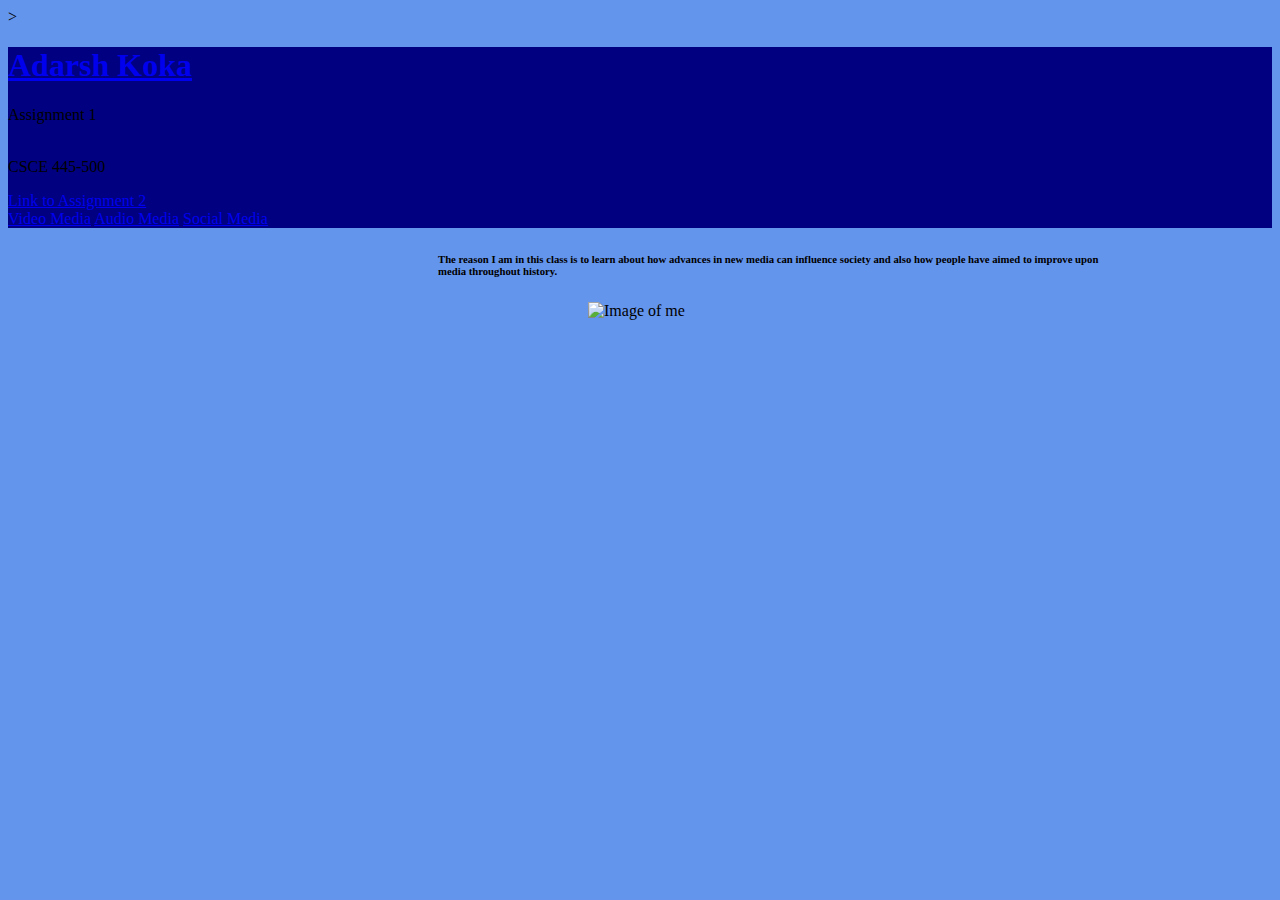
==== index.html @ ec51f71d "initial commit" ====
<!DOCTYPE html>

<!-- adapted from https://github.com/poole/hyde -->

<html lang="en-us">

    <head>

        <meta http-equiv="Content-Type" content="text/html; charset=utf-8"/>
        <meta http-equiv="X-UA-Compatible" content="IE=edge"/>
        <meta name="viewport" content="width=device-width,initial-scale=1.0"/>

        <meta property="og:title" content="Assignment 1"/>
        <meta property="og:url" content="https://adarshkoka.github.io/"/>

        <link href="poole.css" rel="stylesheet"/>
        <link href="syntax.css" rel="stylesheet"/>
        <link href="hyde.css" rel="stylesheet"/>
        <link href="styles.css" rel="stylesheet"/>
		<link href="https://fonts.googleapis.com/css?family=PT+Sans:400,400italic,700|Abril+Fatface" rel="stylesheet"/>
        <link href="https://maxcdn.bootstrapcdn.com/font-awesome/4.6.3/css/font-awesome.min.css" rel="stylesheet"/>

        <title>
            
                CSCE 445 - Adarsh Koka
            
        </title>

    </head>

    <body class="theme-base-08" style="background-color:cornflowerblue;">>
        <div class="sidebar" style="background-color:navy;">
            <div class="container">
			
			<div class="sidebar-about">
                    <h1>
                        <a href="index.html">Adarsh Koka</a>
                    </h1>
                    <p class="lead">Assignment 1</p>
                    <p>
                        <br/>
                        CSCE 445-500
                    </p>
					<a href="https://www.assignment2adarshkoka.github.io">Link to Assignment 2</a>

                </div>
  
                <nav class="sidebar-nav">
						
						
						<a class="sidebar-nav-item" href="video.html">Video Media</a>
                    
                        
                        <a class="sidebar-nav-item" href="audio.html">Audio Media</a>
                    
                        
                        <a class="sidebar-nav-item" href="socialmedia.html">Social Media</a>
                    

                </nav>

            </div>
        </div>

        <div style="margin-left:430px; margin-right:150px;"> 
            <div class="page">
                <h6 id="description">The reason I am in this class is to learn about how advances in new media can influence society and also how people have aimed to improve upon media throughout history.</h6>
			
			<p></p>
            <div style="margin-left:150px;">
				<img src="me.jpg" alt="Image of me" height="367">
			</div>
			</div>
        </div>


    </body>

</html>
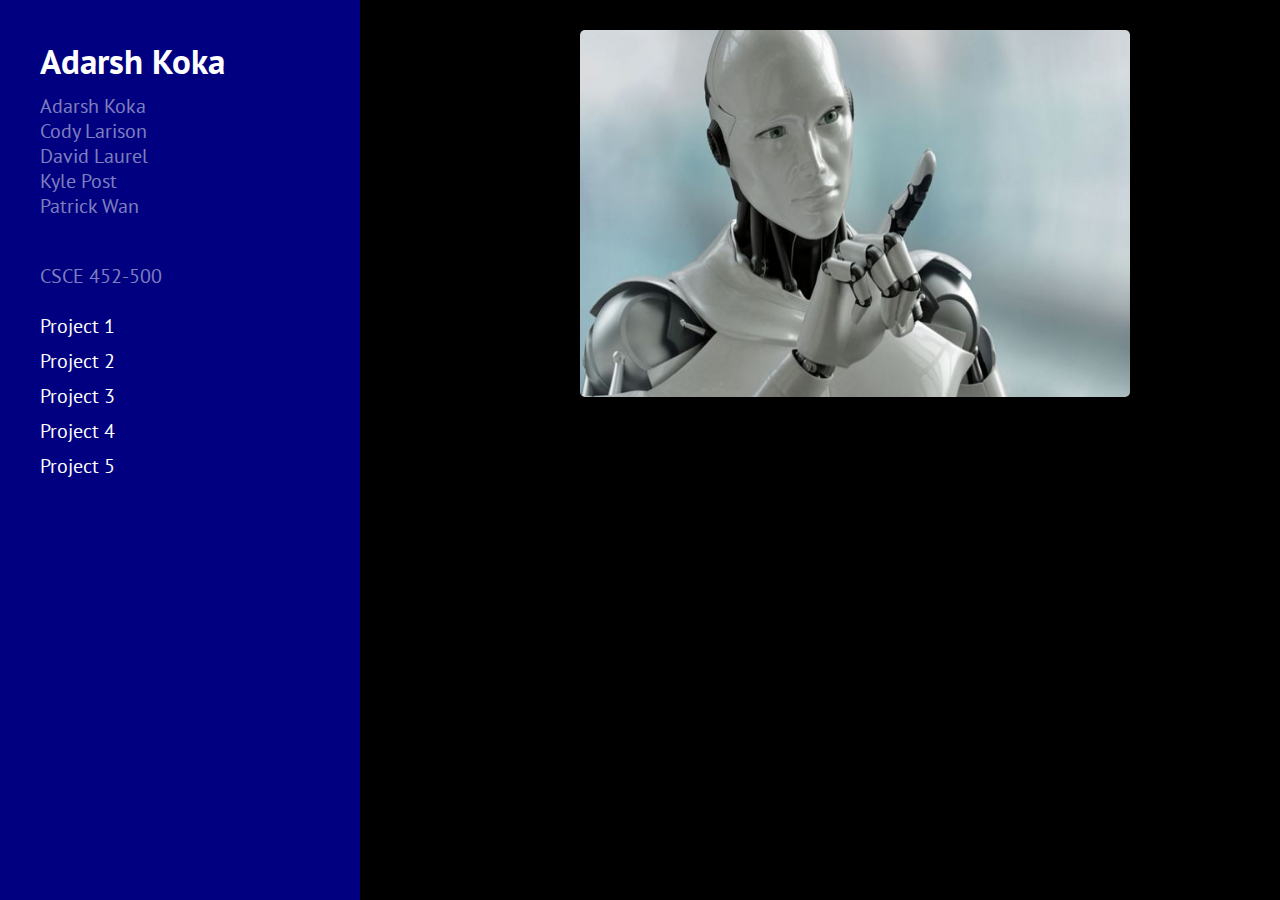
==== commit 6265c6f4: "setup 1" ====
--- a/index.html
+++ b/index.html
@@ -11,8 +11,8 @@
         <meta http-equiv="X-UA-Compatible" content="IE=edge"/>
         <meta name="viewport" content="width=device-width,initial-scale=1.0"/>
 
-        <meta property="og:title" content="Assignment 1"/>
-        <meta property="og:url" content="https://adarshkoka.github.io/"/>
+        <meta property="og:title" content="CSCE 452"/>
+        <meta property="og:url" content="https://adarshkoka.github.io/csce452robotics/"/>
 
         <link href="poole.css" rel="stylesheet"/>
         <link href="syntax.css" rel="stylesheet"/>
@@ -22,14 +22,12 @@
         <link href="https://maxcdn.bootstrapcdn.com/font-awesome/4.6.3/css/font-awesome.min.css" rel="stylesheet"/>
 
         <title>
-            
-                CSCE 445 - Adarsh Koka
-            
+                CSCE 452
         </title>
 
     </head>
 
-    <body class="theme-base-08" style="background-color:cornflowerblue;">>
+    <body class="theme-base-08" style="background-color:black;">>
         <div class="sidebar" style="background-color:navy;">
             <div class="container">
 			
@@ -37,25 +35,32 @@
                     <h1>
                         <a href="index.html">Adarsh Koka</a>
                     </h1>
-                    <p class="lead">Assignment 1</p>
+						<p>
+						Adarsh Koka<br />
+						Cody Larison<br />
+						David Laurel<br />
+						Kyle Post<br />
+						Patrick Wan<br />
+						</p>
+
                     <p>
                         <br/>
-                        CSCE 445-500
+                        CSCE 452-500
                     </p>
-					<a href="https://www.assignment2adarshkoka.github.io">Link to Assignment 2</a>
-
                 </div>
   
                 <nav class="sidebar-nav">
 						
 						
-						<a class="sidebar-nav-item" href="video.html">Video Media</a>
+						<a class="sidebar-nav-item" href="project1.html">Project 1</a>
                     
-                        
-                        <a class="sidebar-nav-item" href="audio.html">Audio Media</a>
-                    
-                        
-                        <a class="sidebar-nav-item" href="socialmedia.html">Social Media</a>
+						<a class="sidebar-nav-item" href="project2.html">Project 2</a>
+						
+						<a class="sidebar-nav-item" href="project3.html">Project 3</a>
+						
+						<a class="sidebar-nav-item" href="project4.html">Project 4</a>
+						
+						<a class="sidebar-nav-item" href="project5.html">Project 5</a>
                     
 
                 </nav>
@@ -65,11 +70,9 @@
 
         <div style="margin-left:430px; margin-right:150px;"> 
             <div class="page">
-                <h6 id="description">The reason I am in this class is to learn about how advances in new media can influence society and also how people have aimed to improve upon media throughout history.</h6>
 			
-			<p></p>
             <div style="margin-left:150px;">
-				<img src="me.jpg" alt="Image of me" height="367">
+				<img src="robot.jpg" alt="Image of me" height="367">
 			</div>
 			</div>
         </div>
--- a/poole.css
+++ b/poole.css
@@ -0,0 +1,430 @@
+/*
+ *                        ___
+ *                       /\_ \
+ *  _____     ___     ___\//\ \      __
+ * /\ '__`\  / __`\  / __`\\ \ \   /'__`\
+ * \ \ \_\ \/\ \_\ \/\ \_\ \\_\ \_/\  __/
+ *  \ \ ,__/\ \____/\ \____//\____\ \____\
+ *   \ \ \/  \/___/  \/___/ \/____/\/____/
+ *    \ \_\
+ *     \/_/
+ *
+ * Designed, built, and released under MIT license by @mdo. Learn more at
+ * https://github.com/poole/poole.
+ */
+
+
+/*
+ * Contents
+ *
+ * Body resets
+ * Custom type
+ * Messages
+ * Container
+ * Masthead
+ * Posts and pages
+ * Pagination
+ * Reverse layout
+ * Themes
+ */
+
+
+/*
+ * Body resets
+ *
+ * Update the foundational and global aspects of the page.
+ */
+
+* {
+  -webkit-box-sizing: border-box;
+     -moz-box-sizing: border-box;
+          box-sizing: border-box;
+}
+
+html,
+body {
+  margin: 0;
+  padding: 0;
+}
+
+html {
+  font-family: "Helvetica Neue", Helvetica, Arial, sans-serif;
+  font-size: 16px;
+  line-height: 1.5;
+}
+@media (min-width: 38em) {
+  html {
+    font-size: 20px;
+  }
+}
+
+body {
+  color: #515151;
+  background-color: #fff;
+  -webkit-text-size-adjust: 100%;
+      -ms-text-size-adjust: 100%;
+}
+
+/* No `:visited` state is required by default (browsers will use `a`) */
+a {
+  color: #268bd2;
+  text-decoration: none;
+}
+a strong {
+  color: inherit;
+}
+/* `:focus` is linked to `:hover` for basic accessibility */
+a:hover,
+a:focus {
+  text-decoration: underline;
+}
+
+/* Headings */
+h1, h2, h3, h4, h5, h6 {
+  margin-bottom: .5rem;
+  font-weight: bold;
+  line-height: 1.25;
+  color: #313131;
+  text-rendering: optimizeLegibility;
+}
+h1 {
+  font-size: 2rem;
+}
+h2 {
+  margin-top: 1rem;
+  font-size: 1.5rem;
+}
+h3 {
+  margin-top: 1.5rem;
+  font-size: 1.25rem;
+}
+h4, h5, h6 {
+  margin-top: 1rem;
+  font-size: 1rem;
+}
+
+/* Body text */
+p {
+  margin-top: 0;
+  margin-bottom: 1rem;
+}
+
+strong {
+  color: #303030;
+}
+
+
+/* Lists */
+ul, ol, dl {
+  margin-top: 0;
+  margin-bottom: 1rem;
+}
+
+dt {
+  font-weight: bold;
+}
+dd {
+  margin-bottom: .5rem;
+}
+
+/* Misc */
+hr {
+  position: relative;
+  margin: 1.5rem 0;
+  border: 0;
+  border-top: 1px solid #eee;
+  border-bottom: 1px solid #fff;
+}
+
+abbr {
+  font-size: 85%;
+  font-weight: bold;
+  color: #555;
+  text-transform: uppercase;
+}
+abbr[title] {
+  cursor: help;
+  border-bottom: 1px dotted #e5e5e5;
+}
+
+/* Code */
+code,
+pre {
+  font-family: Menlo, Monaco, "Courier New", monospace;
+}
+code {
+  padding: .25em .5em;
+  font-size: 85%;
+  color: #bf616a;
+  background-color: #f9f9f9;
+  border-radius: 3px;
+}
+pre {
+  display: block;
+  margin-top: 0;
+  margin-bottom: 1rem;
+  padding: 1rem;
+  font-size: .8rem;
+  line-height: 1.4;
+  white-space: pre;
+  white-space: pre-wrap;
+  word-break: break-all;
+  word-wrap: break-word;
+  background-color: #f9f9f9;
+}
+pre code {
+  padding: 0;
+  font-size: 100%;
+  color: inherit;
+  background-color: transparent;
+}
+
+/* Pygments via Jekyll */
+.highlight {
+  margin-bottom: 1rem;
+  border-radius: 4px;
+}
+.highlight pre {
+  margin-bottom: 0;
+}
+
+/* Gist via GitHub Pages */
+.gist .gist-file {
+  font-family: Menlo, Monaco, "Courier New", monospace !important;
+}
+.gist .markdown-body {
+  padding: 15px;
+}
+.gist pre {
+  padding: 0;
+  background-color: transparent;
+}
+.gist .gist-file .gist-data {
+  font-size: .8rem !important;
+  line-height: 1.4;
+}
+.gist code {
+  padding: 0;
+  color: inherit;
+  background-color: transparent;
+  border-radius: 0;
+}
+
+/* Quotes */
+blockquote {
+  padding: .5rem 1rem;
+  margin: .8rem 0;
+  color: #7a7a7a;
+  border-left: .25rem solid #e5e5e5;
+}
+blockquote p:last-child {
+  margin-bottom: 0;
+}
+@media (min-width: 30em) {
+  blockquote {
+    padding-right: 5rem;
+    padding-left: 1.25rem;
+  }
+}
+
+img {
+  display: block;
+  max-width: 100%;
+  margin: 0 0 1rem;
+  border-radius: 5px;
+}
+
+/* Tables */
+table {
+  margin-bottom: 1rem;
+  width: 100%;
+  border: 1px solid #e5e5e5;
+  border-collapse: collapse;
+}
+td,
+th {
+  padding: .25rem .5rem;
+  border: 1px solid #e5e5e5;
+}
+tbody tr:nth-child(odd) td,
+tbody tr:nth-child(odd) th {
+  background-color: #f9f9f9;
+}
+
+
+/*
+ * Custom type
+ *
+ * Extend paragraphs with `.lead` for larger introductory text.
+ */
+
+.lead {
+  font-size: 1.25rem;
+  font-weight: 300;
+}
+
+
+/*
+ * Messages
+ *
+ * Show alert messages to users. You may add it to single elements like a `<p>`,
+ * or to a parent if there are multiple elements to show.
+ */
+
+.message {
+  margin-bottom: 1rem;
+  padding: 1rem;
+  color: #717171;
+  background-color: #f9f9f9;
+}
+
+
+/*
+ * Container
+ *
+ * Center the page content.
+ */
+
+.container {
+  max-width: 38rem;
+  padding-left:  1rem;
+  padding-right: 1rem;
+  margin-left:  auto;
+  margin-right: auto;
+}
+
+
+/*
+ * Masthead
+ *
+ * Super small header above the content for site name and short description.
+ */
+
+.masthead {
+  padding-top:    1rem;
+  padding-bottom: 1rem;
+  margin-bottom: 3rem;
+}
+.masthead-title {
+  margin-top: 0;
+  margin-bottom: 0;
+  color: #505050;
+}
+.masthead-title a {
+  color: #505050;
+}
+.masthead-title small {
+  font-size: 75%;
+  font-weight: 400;
+  color: #c0c0c0;
+  letter-spacing: 0;
+}
+
+
+/*
+ * Posts and pages
+ *
+ * Each post is wrapped in `.post` and is used on default and post layouts. Each
+ * page is wrapped in `.page` and is only used on the page layout.
+ */
+
+.page,
+.post {
+  margin-bottom: 4em;
+}
+
+/* Blog post or page title */
+.page-title,
+.post-title,
+.post-title a {
+  color: #303030;
+}
+.page-title,
+.post-title {
+  margin-top: 0;
+}
+
+/* Meta data line below post title */
+.post-date {
+  display: block;
+  margin-top: -.5rem;
+  margin-bottom: 1rem;
+  color: #9a9a9a;
+}
+
+/* Related posts */
+.related {
+  padding-top: 2rem;
+  padding-bottom: 2rem;
+  border-top: 1px solid #eee;
+}
+.related-posts {
+  padding-left: 0;
+  list-style: none;
+}
+.related-posts h3 {
+  margin-top: 0;
+}
+.related-posts li small {
+  font-size: 75%;
+  color: #999;
+}
+.related-posts li a:hover {
+  color: #268bd2;
+  text-decoration: none;
+}
+.related-posts li a:hover small {
+  color: inherit;
+}
+
+
+/*
+ * Pagination
+ *
+ * Super lightweight (HTML-wise) blog pagination. `span`s are provide for when
+ * there are no more previous or next posts to show.
+ */
+
+.pagination {
+  overflow: hidden; /* clearfix */
+  margin-left: -1rem;
+  margin-right: -1rem;
+  font-family: "PT Sans", Helvetica, Arial, sans-serif;
+  color: #ccc;
+  text-align: center;
+}
+
+/* Pagination items can be `span`s or `a`s */
+.pagination-item {
+  display: block;
+  padding: 1rem;
+  border: 1px solid #eee;
+}
+.pagination-item:first-child {
+  margin-bottom: -1px;
+}
+
+/* Only provide a hover state for linked pagination items */
+a.pagination-item:hover {
+  background-color: #f5f5f5;
+}
+
+@media (min-width: 30em) {
+  .pagination {
+    margin: 3rem 0;
+  }
+  .pagination-item {
+    float: left;
+    width: 50%;
+  }
+  .pagination-item:first-child {
+    margin-bottom: 0;
+    border-top-left-radius:    4px;
+    border-bottom-left-radius: 4px;
+  }
+  .pagination-item:last-child {
+    margin-left: -1px;
+    border-top-right-radius:    4px;
+    border-bottom-right-radius: 4px;
+  }
+}
--- a/syntax.css
+++ b/syntax.css
@@ -0,0 +1,65 @@
+.highlight .hll { background-color: #ffc; }
+.highlight .c { color: #999; } /* Comment */
+.highlight .err { color: #a00; background-color: #faa } /* Error */
+.highlight .k { color: #069; } /* Keyword */
+.highlight .o { color: #555 } /* Operator */
+.highlight .cm { color: #09f; font-style: italic } /* Comment.Multiline */
+.highlight .cp { color: #099 } /* Comment.Preproc */
+.highlight .c1 { color: #999; } /* Comment.Single */
+.highlight .cs { color: #999; } /* Comment.Special */
+.highlight .gd { background-color: #fcc; border: 1px solid #c00 } /* Generic.Deleted */
+.highlight .ge { font-style: italic } /* Generic.Emph */
+.highlight .gr { color: #f00 } /* Generic.Error */
+.highlight .gh { color: #030; } /* Generic.Heading */
+.highlight .gi { background-color: #cfc; border: 1px solid #0c0 } /* Generic.Inserted */
+.highlight .go { color: #aaa } /* Generic.Output */
+.highlight .gp { color: #009; } /* Generic.Prompt */
+.highlight .gs { } /* Generic.Strong */
+.highlight .gu { color: #030; } /* Generic.Subheading */
+.highlight .gt { color: #9c6 } /* Generic.Traceback */
+.highlight .kc { color: #069; } /* Keyword.Constant */
+.highlight .kd { color: #069; } /* Keyword.Declaration */
+.highlight .kn { color: #069; } /* Keyword.Namespace */
+.highlight .kp { color: #069 } /* Keyword.Pseudo */
+.highlight .kr { color: #069; } /* Keyword.Reserved */
+.highlight .kt { color: #078; } /* Keyword.Type */
+.highlight .m { color: #f60 } /* Literal.Number */
+.highlight .s { color: #d44950 } /* Literal.String */
+.highlight .na { color: #4f9fcf } /* Name.Attribute */
+.highlight .nb { color: #366 } /* Name.Builtin */
+.highlight .nc { color: #0a8; } /* Name.Class */
+.highlight .no { color: #360 } /* Name.Constant */
+.highlight .nd { color: #99f } /* Name.Decorator */
+.highlight .ni { color: #999; } /* Name.Entity */
+.highlight .ne { color: #c00; } /* Name.Exception */
+.highlight .nf { color: #c0f } /* Name.Function */
+.highlight .nl { color: #99f } /* Name.Label */
+.highlight .nn { color: #0cf; } /* Name.Namespace */
+.highlight .nt { color: #2f6f9f; } /* Name.Tag */
+.highlight .nv { color: #033 } /* Name.Variable */
+.highlight .ow { color: #000; } /* Operator.Word */
+.highlight .w { color: #bbb } /* Text.Whitespace */
+.highlight .mf { color: #f60 } /* Literal.Number.Float */
+.highlight .mh { color: #f60 } /* Literal.Number.Hex */
+.highlight .mi { color: #f60 } /* Literal.Number.Integer */
+.highlight .mo { color: #f60 } /* Literal.Number.Oct */
+.highlight .sb { color: #c30 } /* Literal.String.Backtick */
+.highlight .sc { color: #c30 } /* Literal.String.Char */
+.highlight .sd { color: #c30; font-style: italic } /* Literal.String.Doc */
+.highlight .s2 { color: #c30 } /* Literal.String.Double */
+.highlight .se { color: #c30; } /* Literal.String.Escape */
+.highlight .sh { color: #c30 } /* Literal.String.Heredoc */
+.highlight .si { color: #a00 } /* Literal.String.Interpol */
+.highlight .sx { color: #c30 } /* Literal.String.Other */
+.highlight .sr { color: #3aa } /* Literal.String.Regex */
+.highlight .s1 { color: #c30 } /* Literal.String.Single */
+.highlight .ss { color: #fc3 } /* Literal.String.Symbol */
+.highlight .bp { color: #366 } /* Name.Builtin.Pseudo */
+.highlight .vc { color: #033 } /* Name.Variable.Class */
+.highlight .vg { color: #033 } /* Name.Variable.Global */
+.highlight .vi { color: #033 } /* Name.Variable.Instance */
+.highlight .il { color: #f60 } /* Literal.Number.Integer.Long */
+
+.css .o,
+.css .o + .nt,
+.css .nt + .nt { color: #999; }
--- a/hyde.css
+++ b/hyde.css
@@ -0,0 +1,250 @@
+/*
+ *  __                  __
+ * /\ \                /\ \
+ * \ \ \___   __  __   \_\ \     __
+ *  \ \  _ `\/\ \/\ \  /'_` \  /'__`\
+ *   \ \ \ \ \ \ \_\ \/\ \_\ \/\  __/
+ *    \ \_\ \_\/`____ \ \___,_\ \____\
+ *     \/_/\/_/`/___/> \/__,_ /\/____/
+ *                /\___/
+ *                \/__/
+ *
+ * Designed, built, and released under MIT license by @mdo. Learn more at
+ * https://github.com/poole/hyde.
+ */
+
+
+/*
+ * Contents
+ *
+ * Global resets
+ * Sidebar
+ * Container
+ * Reverse layout
+ * Themes
+ */
+
+
+/*
+ * Global resets
+ *
+ * Update the foundational and global aspects of the page.
+ */
+
+html {
+  font-family: "PT Sans", Helvetica, Arial, sans-serif;
+}
+@media (min-width: 48em) {
+  html {
+    font-size: 16px;
+  }
+}
+@media (min-width: 58em) {
+  html {
+    font-size: 20px;
+  }
+}
+
+
+/*
+ * Sidebar
+ *
+ * Flexible banner for housing site name, intro, and "footer" content. Starts
+ * out above content in mobile and later moves to the side with wider viewports.
+ */
+
+.sidebar {
+  text-align: center;
+  padding: 2rem 1rem;
+  color: rgba(255,255,255,.5);
+  background-color: #202020;
+}
+@media (min-width: 48em) {
+  .sidebar {
+    position: fixed;
+    top: 0;
+    left: 0;
+    bottom: 0;
+    width: 18rem;
+    text-align: left;
+  }
+}
+
+/* Sidebar links */
+.sidebar a {
+  color: #fff;
+}
+
+/* About section */
+.sidebar-about h1 {
+  color: #fff;
+  margin-top: 0;
+  font-family: "Abril Fatface", serif;
+  font-size: 3.25rem;
+}
+
+/* Sidebar nav */
+.sidebar-nav {
+  margin-bottom: 1rem;
+}
+.sidebar-nav-item {
+  display: block;
+  line-height: 1.75;
+}
+a.sidebar-nav-item:hover,
+a.sidebar-nav-item:focus {
+  text-decoration: underline;
+}
+.sidebar-nav-item.active {
+  font-weight: bold;
+}
+
+/* Sticky sidebar
+ *
+ * Add the `sidebar-sticky` class to the sidebar's container to affix it the
+ * contents to the bottom of the sidebar in tablets and up.
+ */
+
+@media (min-width: 48em) {
+  .sidebar-sticky {
+    position: absolute;
+    right:  1rem;
+    bottom: 1rem;
+    left:   1rem;
+  }
+}
+
+
+/* Container
+ *
+ * Align the contents of the site above the proper threshold with some margin-fu
+ * with a 25%-wide `.sidebar`.
+ */
+
+.content {
+  padding-top:    4rem;
+  padding-bottom: 4rem;
+}
+
+@media (min-width: 48em) {
+  .content {
+    max-width: 38rem;
+    margin-left: 20rem;
+    margin-right: 2rem;
+  }
+}
+
+@media (min-width: 64em) {
+  .content {
+    margin-left: 22rem;
+    margin-right: 4rem;
+  }
+}
+
+
+/*
+ * Reverse layout
+ *
+ * Flip the orientation of the page by placing the `.sidebar` on the right.
+ */
+
+@media (min-width: 48em) {
+  .layout-reverse .sidebar {
+    left: auto;
+    right: 0;
+  }
+  .layout-reverse .content {
+    margin-left: 2rem;
+    margin-right: 20rem;
+  }
+}
+
+@media (min-width: 64em) {
+  .layout-reverse .content {
+    margin-left: 4rem;
+    margin-right: 22rem;
+  }
+}
+
+
+
+/*
+ * Themes
+ *
+ * As of v1.1, Hyde includes optional themes to color the sidebar and links
+ * within blog posts. To use, add the class of your choosing to the `body`.
+ */
+
+/* Base16 (http://chriskempson.github.io/base16/#default) */
+
+/* Red */
+.theme-base-08 .sidebar {
+  background-color: #ac4142;
+}
+.theme-base-08 .content a,
+.theme-base-08 .related-posts li a:hover {
+  color: #ac4142;
+}
+
+/* Orange */
+.theme-base-09 .sidebar {
+  background-color: #d28445;
+}
+.theme-base-09 .content a,
+.theme-base-09 .related-posts li a:hover {
+  color: #d28445;
+}
+
+/* Yellow */
+.theme-base-0a .sidebar {
+  background-color: #f4bf75;
+}
+.theme-base-0a .content a,
+.theme-base-0a .related-posts li a:hover {
+  color: #f4bf75;
+}
+
+/* Green */
+.theme-base-0b .sidebar {
+  background-color: #90a959;
+}
+.theme-base-0b .content a,
+.theme-base-0b .related-posts li a:hover {
+  color: #90a959;
+}
+
+/* Cyan */
+.theme-base-0c .sidebar {
+  background-color: #75b5aa;
+}
+.theme-base-0c .content a,
+.theme-base-0c .related-posts li a:hover {
+  color: #75b5aa;
+}
+
+/* Blue */
+.theme-base-0d .sidebar {
+  background-color: #6a9fb5;
+}
+.theme-base-0d .content a,
+.theme-base-0d .related-posts li a:hover {
+  color: #6a9fb5;
+}
+
+/* Magenta */
+.theme-base-0e .sidebar {
+  background-color: #aa759f;
+}
+.theme-base-0e .content a,
+.theme-base-0e .related-posts li a:hover {
+  color: #aa759f;
+}
+
+/* Brown */
+.theme-base-0f .sidebar {
+  background-color: #8f5536;
+}
+.theme-base-0f .content a,
+.theme-base-0f .related-posts li a:hover {
+  color: #8f5536;
+}
--- a/styles.css
+++ b/styles.css
@@ -0,0 +1,20 @@
+.sidebar {
+    overflow: auto;
+}
+
+.sidebar-about {
+    line-height: 1.25;
+}
+
+.sidebar-about h1 {
+    font-family: inherit;
+    font-size: 1.75rem;
+}
+
+li > dl, li > ol, li > ul {
+    margin-bottom: 0;
+}
+
+th {
+    text-align: left;
+}
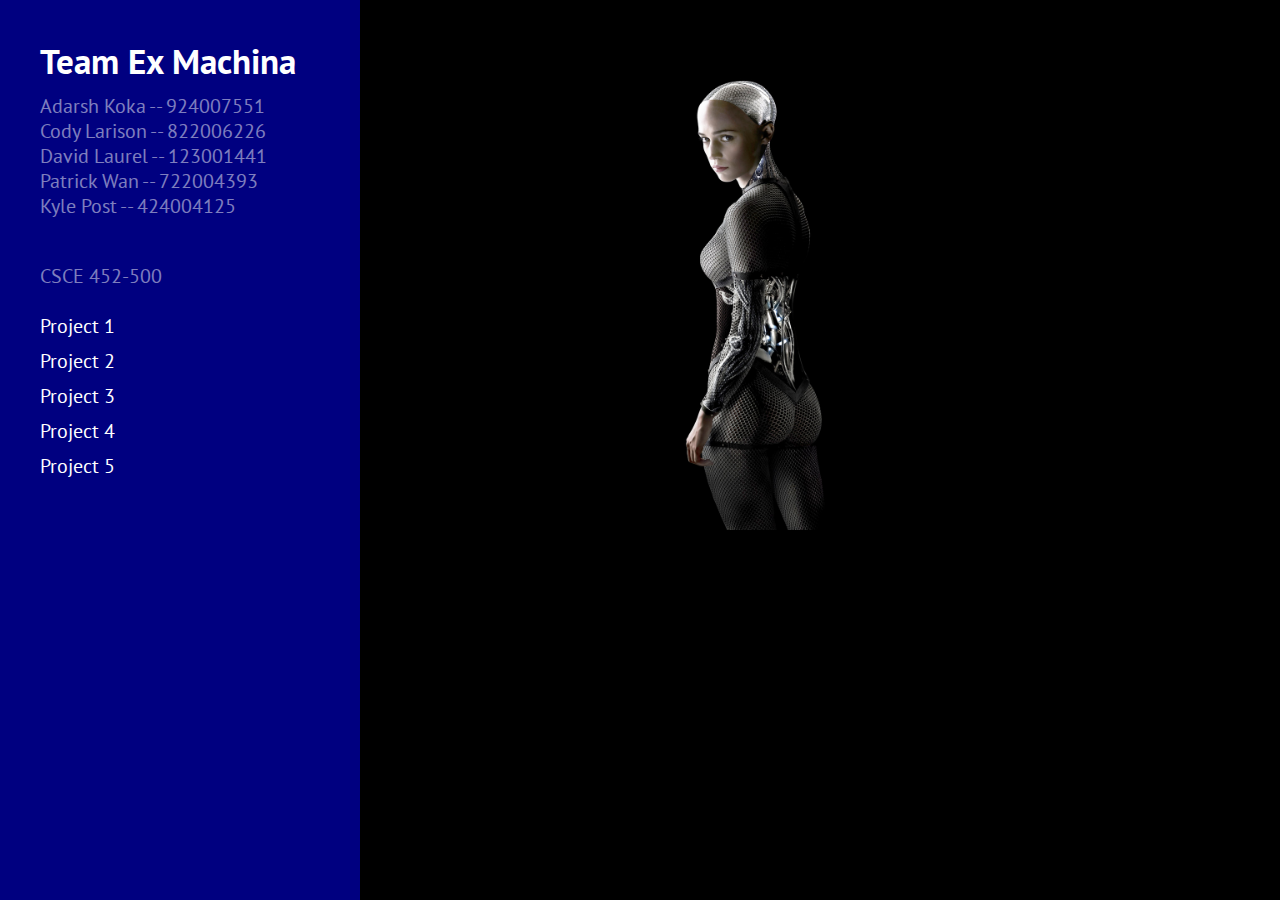
==== commit 4b9e50fa: "Steps to compile" ====
--- a/index.html
+++ b/index.html
@@ -1,7 +1,5 @@
 
 <!DOCTYPE html>
-
-<!-- adapted from https://github.com/poole/hyde -->
 
 <html lang="en-us">
 
@@ -33,14 +31,14 @@
 			
 			<div class="sidebar-about">
                     <h1>
-                        <a href="index.html">Adarsh Koka</a>
+                        <a href="index.html">Team Ex Machina</a>
                     </h1>
 						<p>
-						Adarsh Koka<br />
-						Cody Larison<br />
-						David Laurel<br />
-						Kyle Post<br />
-						Patrick Wan<br />
+						Adarsh Koka  --  924007551<br />
+						Cody Larison  --  822006226<br />
+						David Laurel  --  123001441<br />
+						Patrick Wan  --  722004393<br />
+						Kyle Post  --  424004125<br />
 						</p>
 
                     <p>
@@ -71,8 +69,8 @@
         <div style="margin-left:430px; margin-right:150px;"> 
             <div class="page">
 			
-            <div style="margin-left:150px;">
-				<img src="robot.jpg" alt="Image of me" height="367">
+            <div style="margin-left:200px;">
+				<img src="machina.jpg" alt="Ex machina" height="500" width="250">
 			</div>
 			</div>
         </div>
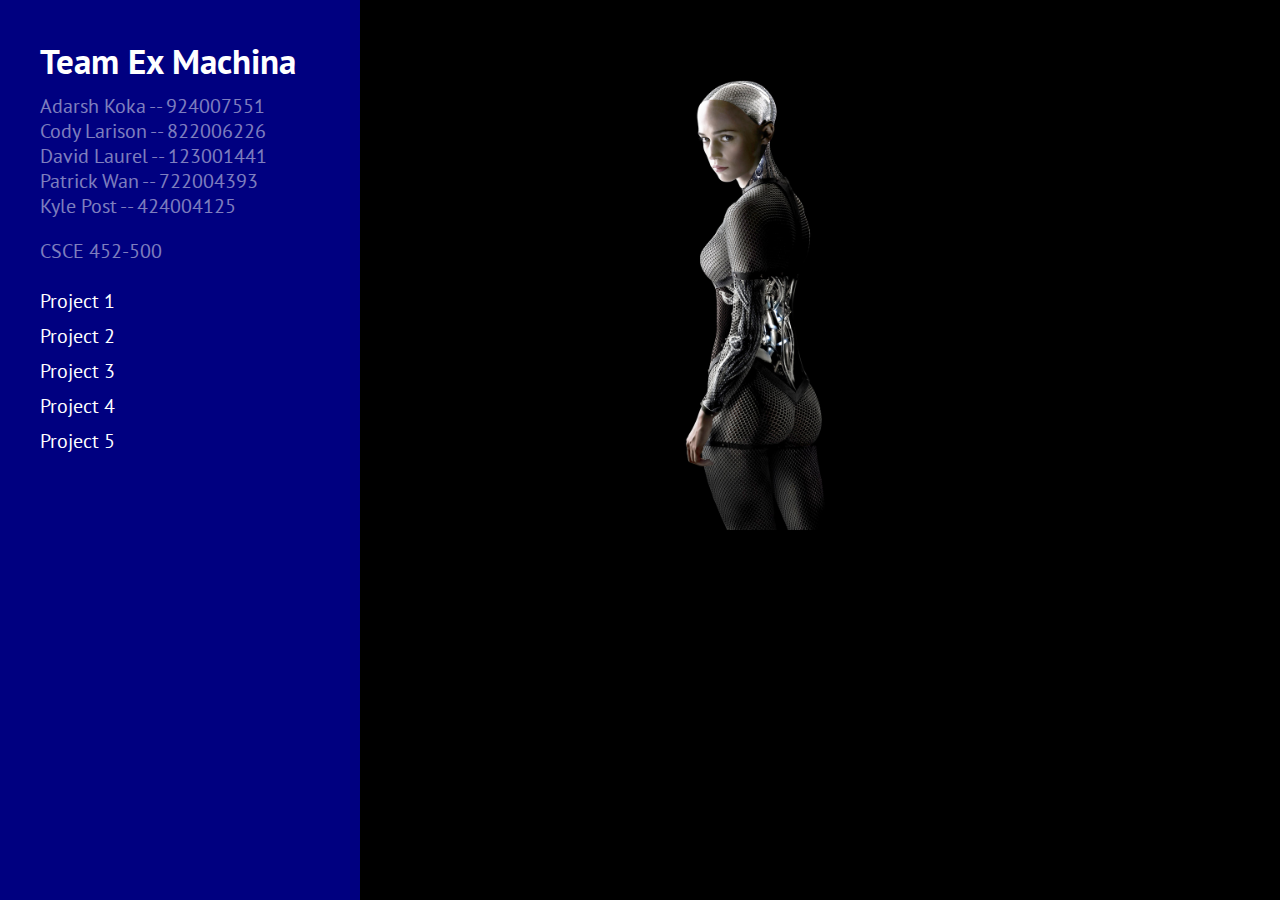
==== commit 582cd58c: "small fixes" ====
--- a/index.html
+++ b/index.html
@@ -42,7 +42,6 @@
 						</p>
 
                     <p>
-                        <br/>
                         CSCE 452-500
                     </p>
                 </div>
